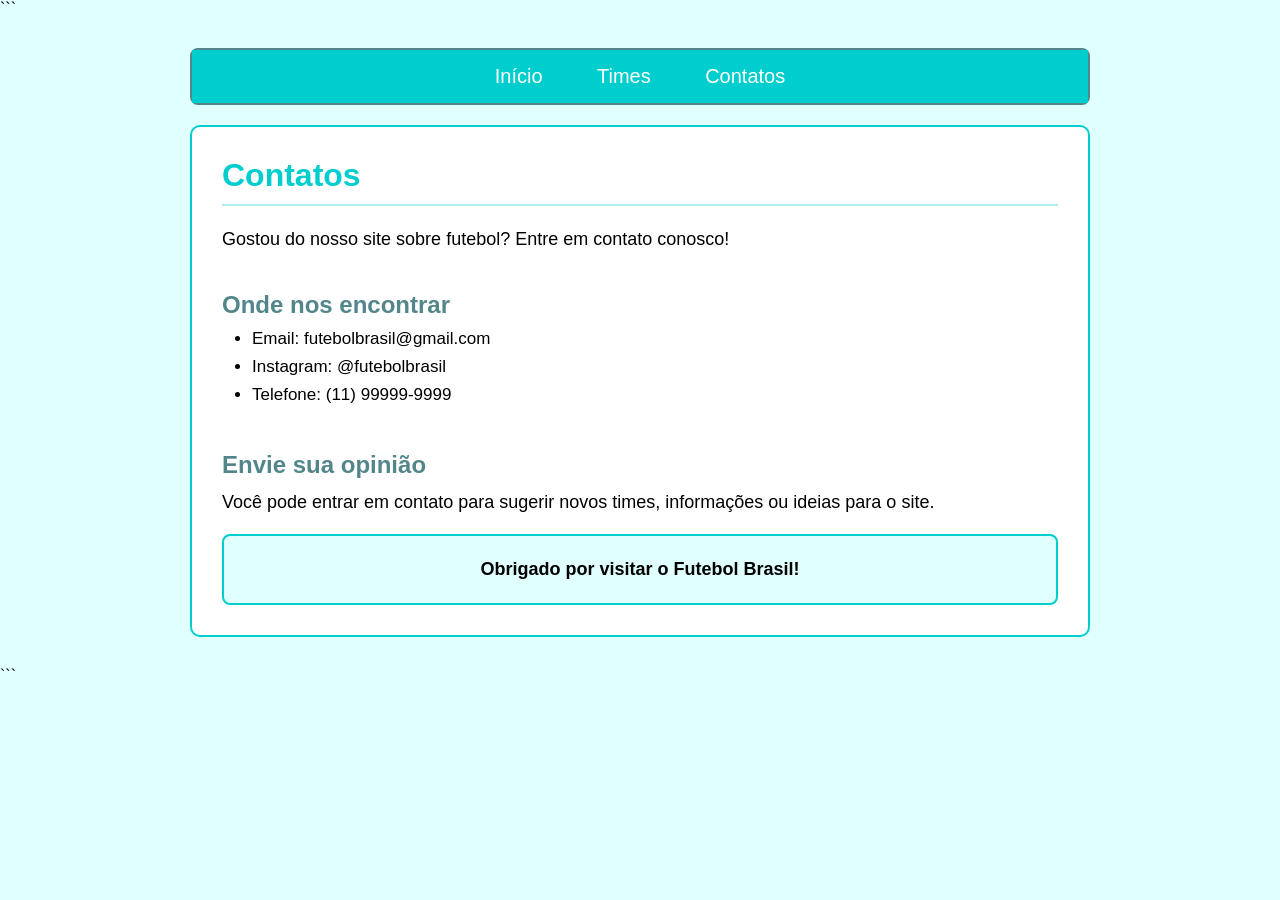
==== contatos.html @ cae5cfa8 "primeiro commit" ====
<html>
<head>
    <meta charset="UTF-8">
    <title>Contatos - Futebol Brasil</title>
    <link rel="stylesheet" href="style.css">
</head>
<body>

```
<div id="container">

    <nav>
        <ul>
            <li><a href="index.html">Início</a></li>
            <li><a href="times.html">Times</a></li>
            <li><a href="contatos.html">Contatos</a></li>
        </ul>
    </nav>

    <div class="content">

        <h1>Contatos</h1>

        <p>
            Gostou do nosso site sobre futebol?
            Entre em contato conosco!
        </p>

        <br>

        <h2>Onde nos encontrar</h2>

        <ul>
            <li>Email: futebolbrasil@gmail.com</li>
            <li>Instagram: @futebolbrasil</li>
            <li>Telefone: (11) 99999-9999</li>
        </ul>

        <br>

        <h2>Envie sua opinião</h2>

        <p>
            Você pode entrar em contato para sugerir novos times,
            informações ou ideias para o site.
        </p>

        <br>

        <div class="caixa">
            <p><strong>Obrigado por visitar o Futebol Brasil!</strong></p>
        </div>

    </div>

</div>
```

</body>
</html>
---- style.css ----
* {
  margin: 0;
  padding: 0;
  }

body {
background-color: #E0FFFF;
font-family: Arial;
}

#container {
max-width: 900px;
margin: 30px auto;
}

nav {
border: 2px solid #53868B;
border-radius: 8px;
}

nav ul {
padding: 0;
background-color: #00CDCD;
text-align: center;
}

nav ul li {
display: inline-block;
}

nav ul li a {
color: white;
text-decoration: none;
display: block;
padding: 15px 25px;
font-size: 20px;
}

nav ul li a:hover {
background-color: #8EE5EE;
}

.content {
background-color: white;
padding: 30px;
margin-top: 20px;
border: 2px solid #00CDCD;
border-radius: 10px;
}

.content h1 {
color: #00CDCD;
margin-bottom: 20px;
border-bottom: 2px solid #AEEEEE;
padding-bottom: 10px;
}

.content h2 {
color: #53868B;
margin-top: 20px;
margin-bottom: 10px;
}

.content p {
font-size: 18px;
line-height: 1.5;
}

.content ul {
margin-left: 30px;
margin-top: 10px;
}

.content li {
margin-bottom: 8px;
font-size: 17px;
}

.imagem {
width: 100%;
height: 250px;
object-fit: cover;
border: 3px solid #00CDCD;
border-radius: 10px;
margin-bottom: 20px;
}

.imagem-time {
width: 180px;
height: 120px;
object-fit: cover;
border: 3px solid #00CDCD;
border-radius: 8px;
margin: 10px 0;
}

table {
width: 100%;
border-collapse: collapse;
margin-top: 20px;
}

table, th, td {
border: 2px solid #00CDCD;
}

th {
background-color: #00CDCD;
color: white;
padding: 12px;
}

td {
padding: 12px;
text-align: center;
}

tr:hover {
background-color: #E0FFFF;
}

.caixa {
border: 2px solid #00CDCD;
border-radius: 8px;
padding: 20px;
background-color: #E0FFFF;
text-align: center;
}
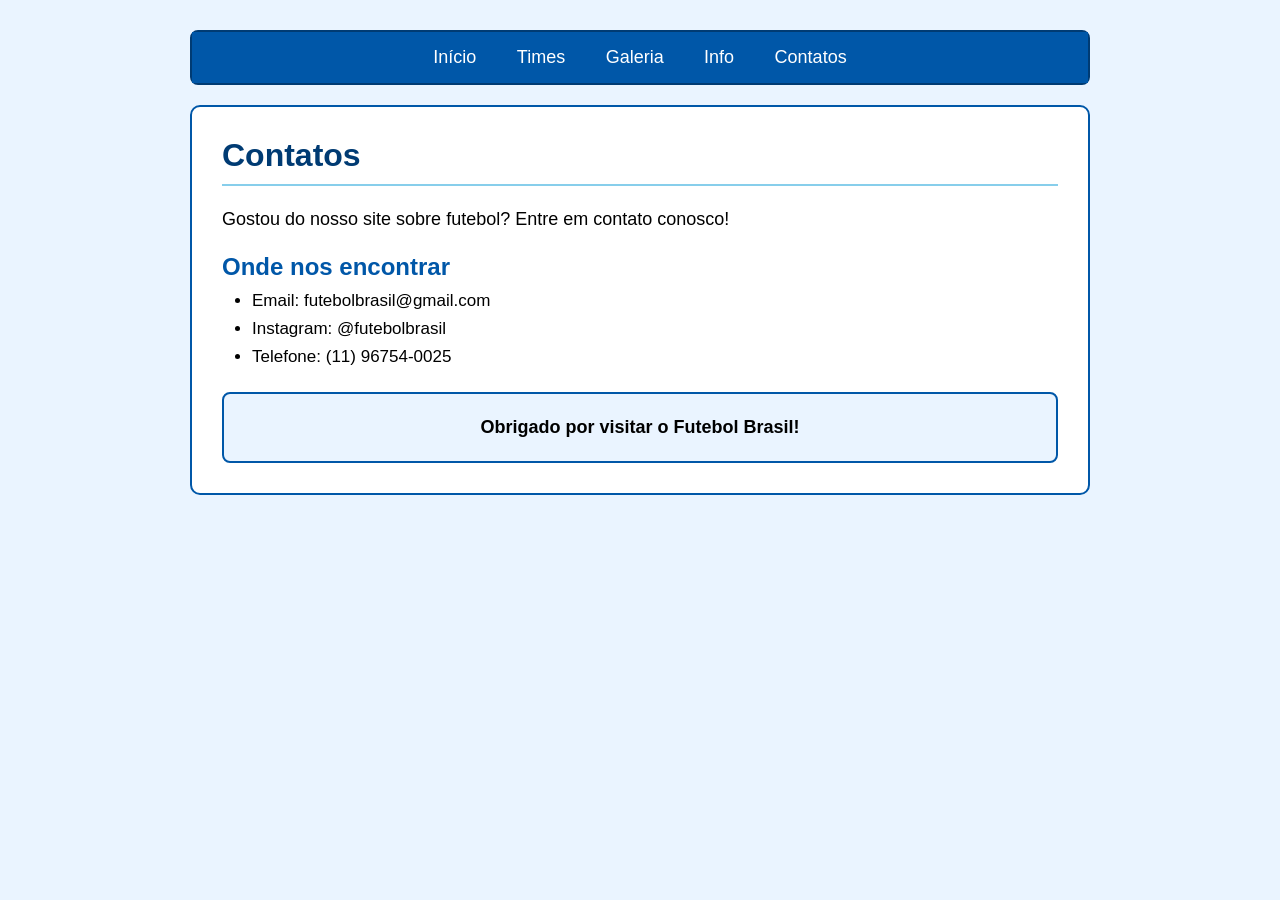
==== commit 9acff523: "primeiro commit" ====
--- a/contatos.html
+++ b/contatos.html
@@ -6,55 +6,42 @@
 </head>
 <body>
 
-```
-<div id="container">
+    <div id="container">
 
-    <nav>
-        <ul>
-            <li><a href="index.html">Início</a></li>
-            <li><a href="times.html">Times</a></li>
-            <li><a href="contatos.html">Contatos</a></li>
-        </ul>
-    </nav>
+        <nav>
+            <ul>
+                <li><a href="index.html">Início</a></li>
+                <li><a href="times.html">Times</a></li>
+                <li><a href="galeria.html">Galeria</a></li>
+                <li><a href="info.html">Info</a></li>
+                <li><a href="contatos.html">Contatos</a></li>
+            </ul>
+        </nav>
 
-    <div class="content">
+        <div class="content">
 
-        <h1>Contatos</h1>
+            <h1>Contatos</h1>
 
-        <p>
-            Gostou do nosso site sobre futebol?
-            Entre em contato conosco!
-        </p>
+            <p>
+                Gostou do nosso site sobre futebol?
+                Entre em contato conosco!
+            </p>
 
-        <br>
+            <h2>Onde nos encontrar</h2>
 
-        <h2>Onde nos encontrar</h2>
+            <ul>
+                <li>Email: futebolbrasil@gmail.com</li>
+                <li>Instagram: @futebolbrasil</li>
+                <li>Telefone: (11) 96754-0025</li>
+            </ul>
 
-        <ul>
-            <li>Email: futebolbrasil@gmail.com</li>
-            <li>Instagram: @futebolbrasil</li>
-            <li>Telefone: (11) 99999-9999</li>
-        </ul>
+            <div class="caixa">
+                <p><strong>Obrigado por visitar o Futebol Brasil!</strong></p>
+            </div>
 
-        <br>
-
-        <h2>Envie sua opinião</h2>
-
-        <p>
-            Você pode entrar em contato para sugerir novos times,
-            informações ou ideias para o site.
-        </p>
-
-        <br>
-
-        <div class="caixa">
-            <p><strong>Obrigado por visitar o Futebol Brasil!</strong></p>
         </div>
 
     </div>
 
-</div>
-```
-
 </body>
-</html>
+</html>
--- a/style.css
+++ b/style.css
@@ -1,128 +1,152 @@
 * {
-  margin: 0;
-  padding: 0;
-  }
+    margin: 0;
+    padding: 0;
+}
 
 body {
-background-color: #E0FFFF;
-font-family: Arial;
+    background-color: #EAF4FF;
+    font-family: Arial;
 }
 
 #container {
-max-width: 900px;
-margin: 30px auto;
+    max-width: 900px;
+    margin: 30px auto;
 }
 
 nav {
-border: 2px solid #53868B;
-border-radius: 8px;
+    border: 2px solid #003B73;
+    border-radius: 8px;
 }
 
 nav ul {
-padding: 0;
-background-color: #00CDCD;
-text-align: center;
+    padding: 0;
+    background-color: #0057A8;
+    text-align: center;
 }
 
 nav ul li {
-display: inline-block;
+    display: inline-block;
 }
 
 nav ul li a {
-color: white;
-text-decoration: none;
-display: block;
-padding: 15px 25px;
-font-size: 20px;
+    color: white;
+    text-decoration: none;
+    display: block;
+    padding: 15px 18px;
+    font-size: 18px;
 }
 
 nav ul li a:hover {
-background-color: #8EE5EE;
+    background-color: #0088CC;
 }
 
 .content {
-background-color: white;
-padding: 30px;
-margin-top: 20px;
-border: 2px solid #00CDCD;
-border-radius: 10px;
+    background-color: white;
+    padding: 30px;
+    margin-top: 20px;
+    border: 2px solid #0057A8;
+    border-radius: 10px;
 }
 
 .content h1 {
-color: #00CDCD;
-margin-bottom: 20px;
-border-bottom: 2px solid #AEEEEE;
-padding-bottom: 10px;
+    color: #003B73;
+    margin-bottom: 20px;
+    border-bottom: 2px solid #87CEEB;
+    padding-bottom: 10px;
 }
 
 .content h2 {
-color: #53868B;
-margin-top: 20px;
-margin-bottom: 10px;
+    color: #0057A8;
+    margin-top: 20px;
+    margin-bottom: 10px;
 }
 
 .content p {
-font-size: 18px;
-line-height: 1.5;
+    font-size: 18px;
+    line-height: 1.5;
 }
 
 .content ul {
-margin-left: 30px;
-margin-top: 10px;
+    margin-left: 30px;
+    margin-top: 10px;
 }
 
 .content li {
-margin-bottom: 8px;
-font-size: 17px;
+    margin-bottom: 8px;
+    font-size: 17px;
 }
 
 .imagem {
-width: 100%;
-height: 250px;
-object-fit: cover;
-border: 3px solid #00CDCD;
-border-radius: 10px;
-margin-bottom: 20px;
+    width: 100%;
+    height: 250px;
+    object-fit: cover;
+    border: 3px solid #0057A8;
+    border-radius: 10px;
+    margin-bottom: 20px;
 }
 
 .imagem-time {
-width: 180px;
-height: 120px;
-object-fit: cover;
-border: 3px solid #00CDCD;
-border-radius: 8px;
-margin: 10px 0;
+    width: 180px;
+    height: 120px;
+    object-fit: cover;
+    border: 3px solid #0057A8;
+    border-radius: 8px;
+    margin: 10px 0;
 }
 
 table {
-width: 100%;
-border-collapse: collapse;
-margin-top: 20px;
+    width: 100%;
+    border-collapse: collapse;
+    margin-top: 20px;
 }
 
 table, th, td {
-border: 2px solid #00CDCD;
+    border: 2px solid #0057A8;
 }
 
 th {
-background-color: #00CDCD;
-color: white;
-padding: 12px;
+    background-color: #0057A8;
+    color: white;
+    padding: 12px;
 }
 
 td {
-padding: 12px;
-text-align: center;
+    padding: 12px;
+    text-align: center;
 }
 
 tr:hover {
-background-color: #E0FFFF;
+    background-color: #EAF4FF;
+}
+
+.foto {
+    display: inline-block;
+    width: 42%;
+    margin: 15px;
+    padding: 10px;
+    border: 2px solid #5DADE2;
+    border-radius: 8px;
+    text-align: center;
+}
+
+.foto img {
+    width: 100%;
+    height: 180px;
+    object-fit: cover;
+    border-radius: 5px;
+}
+
+.foto p {
+    color: #003B73;
+    font-weight: bold;
+    margin-top: 8px;
 }
 
 .caixa {
-border: 2px solid #00CDCD;
-border-radius: 8px;
-padding: 20px;
-background-color: #E0FFFF;
-text-align: center;
-}
+    border: 2px solid #0057A8;
+    border-radius: 8px;
+    padding: 20px;
+    margin-top: 25px;
+    background-color: #EAF4FF;
+    text-align: center;
+}
